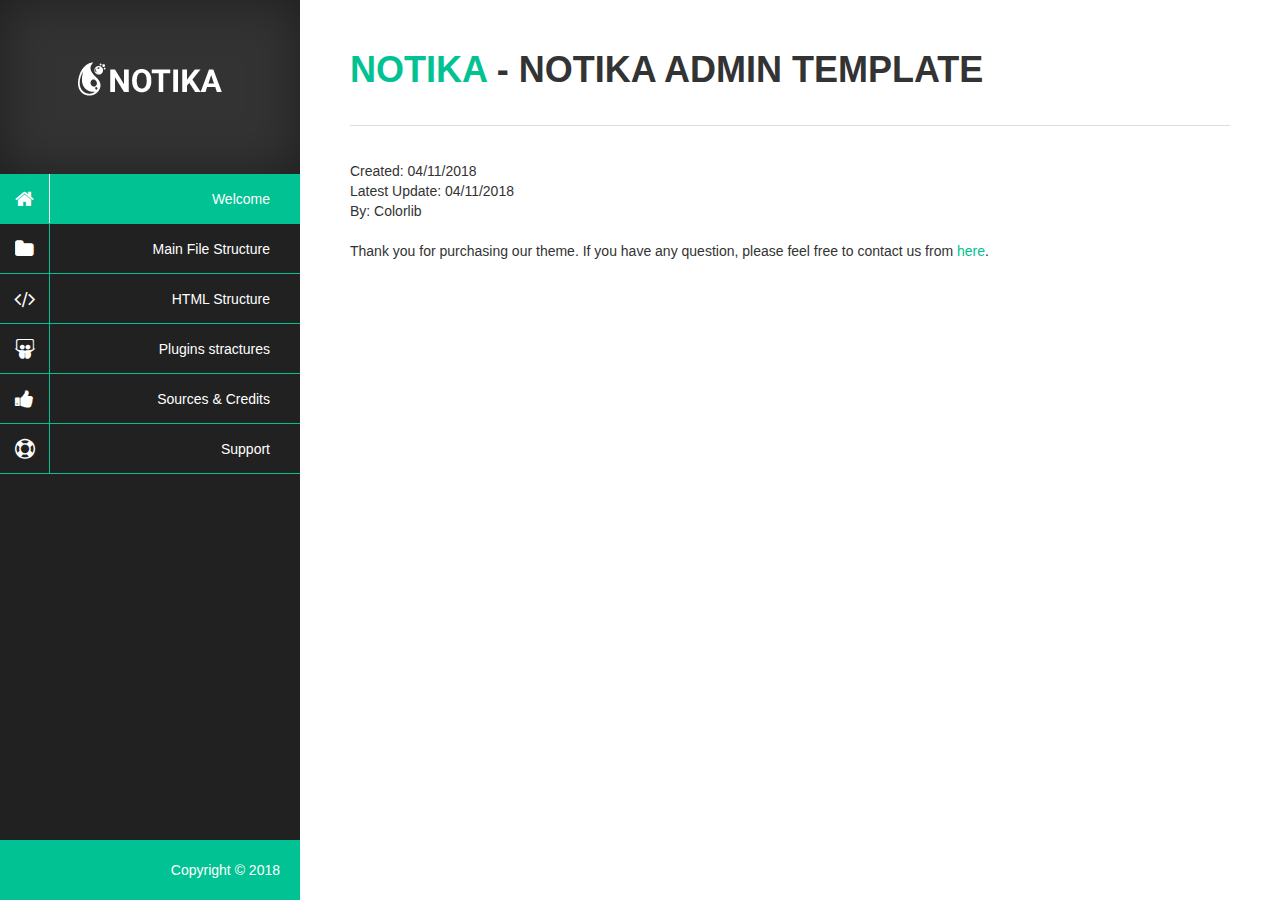
==== documentation/index.html @ bfae6a3f "Inicio Codificacion Proyecto Follow Go S.A.S" ====
<!DOCTYPE html>
<html lang="en">

<head>
    <meta charset="UTF-8">
    <title>Documentation | Notika - Notika Admin Template</title>
    <meta name="description" content="Thanks for purchasing Huge. If you need any support, please contact with us.">
    <meta name="author" content="lucidtemplate">
    <meta name="copyright" content="lucidtemplate">
    <link rel="shortcut icon" type="image/png" href="img/favicon.ico">
    <link rel="stylesheet" href="https://maxcdn.bootstrapcdn.com/font-awesome/4.5.0/css/font-awesome.min.css">
    <link rel="stylesheet" href="css/bootstrap.min.css">
    <link rel="stylesheet" href="css/tree-viewer.css">
    <link rel="stylesheet" href="css/style.css">
</head>

<body>

    <div class="wrapper">
        <div class="left-side">
            <div class="logo">
                <img src="img/logo.png" alt="" />
            </div>
            <div class="left-content">
                <ul role="tablist">
                    <li role="presentation" class="active"><a href="#one" aria-controls="home" role="tab" data-toggle="tab"><span><i class="fa fa-home"></i></span>Welcome</a></li>
                    <li role="presentation"><a href="#two" aria-controls="home" role="tab" data-toggle="tab"><span><i class="fa fa-folder"></i></span>Main File Structure</a></li>
                    <li role="presentation"><a href="#three" aria-controls="home" role="tab" data-toggle="tab"><span><i class="fa fa-code"></i></span>HTML Structure</a></li>
                    <li role="presentation"><a href="#six" aria-controls="home" role="tab" data-toggle="tab"><span><i class="fa fa-slideshare"></i></span>Plugins stractures</a></li>
                    <li role="presentation"><a href="#source" aria-controls="home" role="tab" data-toggle="tab"><span><i class="fa fa-thumbs-up"></i></span>Sources & Credits</a></li>
                    <li role="presentation"><a href="#support" aria-controls="home" role="tab" data-toggle="tab"><span><i class="fa fa-support"></i></span>Support</a></li>
                </ul>
            </div>
            <div class="copyright">
                <p>Copyright &#169; 2018 </p>
            </div>
        </div>
        <div class="right-side">
            <div class="right-content">
                <div id="one" class="content active fade in">
                    <h1><span>Notika</span> - Notika Admin Template</h1>
                    <div class="content-welcome">
                        <p>
                            
                        </p>
                    </div>
                    <div class="created">
                        <p>
                            Created: 04/11/2018
                            <br> Latest Update: 04/11/2018
                            <br> By: Colorlib
                            
                            
                            <br>
                            <br> Thank you for purchasing our theme. If you have any question, please feel free to contact us from <a href="https://colorlib.com/wp/forums/">here</a>.
                        </p>
                    </div>
                </div>
                <div id="two" class="content fade">
                    <h1>Main File Structure</h1>
                    <p>
                        All the file are well organized, its so easy to work with.
                        <br> 1. Unzip the files.
                        <br> 2. Open "notika" folder.
                        <br> You will find the html markup file on the root that will be edited.
                        <br> Also you will see 4 directories, css, js, fonts and images.
                        <br> In the first folder Content only styling files the all the other files expect the htmls.
                        <br> Js folder contain only the jquery library. Fonts folder contain essetial font files for fonts.
                    </p>
                    <pre>
								<div class="tree-viewer-pd" id="jstree1">
                                    <ul>
                                        <li class="jstree-open">green-horizotal
                                            <ul>
                                                <li>css
                                                    <ul>
														<li>animation
															<ul>
																<li data-jstree='"type":"css"}'>animation-custom.css</li>
															</ul>
														</li>
														<li>bootstrap-select
															<ul>
																<li data-jstree='"type":"css"}'>bootstrap-select.css</li>
															</ul>
														</li>
														<li>c3
															<ul>
																<li data-jstree='"type":"css"}'>c3.min.css</li>
															</ul>
														</li>
														<li>chosen
															<ul>
																<li data-jstree='"type":"css"}'>chosen.css</li>
															</ul>
														</li>
														<li>code-editor
															<ul>
																<li data-jstree='"type":"css"}'>ambiance.css</li>
																<li data-jstree='"type":"css"}'>codemirror.css</li>
															</ul>
														</li>
														<li>color-picker
															<ul>
																<li data-jstree='"type":"css"}'>farbtastic.css</li>
															</ul>
														</li>
														<li>cropper
															<ul>
																<li data-jstree='"type":"css"}'>cropper.min.css</li>
															</ul>
														</li>
														<li>datapicker
															<ul>
																<li data-jstree='"type":"css"}'>datepicker3.css</li>
															</ul>
														</li>
														<li>dialog
															<ul>
																<li data-jstree='"type":"css"}'>dialog.css</li>
																<li data-jstree='"type":"css"}'>sweetalert2.min.css</li>
															</ul>
														</li>
														<li>dropzone
															<ul>
																<li data-jstree='"type":"css"}'>dropzone.css</li>
															</ul>
														</li>
														<li>jvectormap
															<ul>
																<li data-jstree='"type":"css"}'>jquery-jvectormap-2.0.3.css</li>
															</ul>
														</li>
														<li>meanmenu
															<ul>
																<li data-jstree='"type":"css"}'>meanmenu.min.css</li>
															</ul>
														</li>
														<li>metisMenu
															<ul>
																<li data-jstree='"type":"css"}'>metisMenu.min.css</li>
																<li data-jstree='"type":"css"}'>metisMenu-vertical.css</li>
															</ul>
														</li>
														<li>notification
															<ul>
																<li data-jstree='"type":"css"}'>notification.css</li>
															</ul>
														</li>
														<li>scrollbar
															<ul>
																<li data-jstree='"type":"css"}'>jquery.mCustomScrollbar.min.css</li>
															</ul>
														</li>
														<li>summernote
															<ul>
																<li data-jstree='"type":"css"}'>summernote.css</li>
															</ul>
														</li>
														<li>wave
															<ul>
																<li data-jstree='"type":"css"}'>button.css</li>
																<li data-jstree='"type":"css"}'>waves.min.css</li>
															</ul>
														</li>
                                                        <li data-jstree='"type":"css"}'>animate.css</li>
                                                        <li data-jstree='"type":"css"}'>bootstrap.min.css</li>
                                                        <li data-jstree='"type":"css"}'>font-awesome.min.css</li>
                                                        <li data-jstree='"type":"css"}'>jquery.dataTables.min.css</li>
                                                        <li data-jstree='"type":"css"}'>main.css</li>
                                                        <li data-jstree='"type":"css"}'>normalize.css</li>
                                                        <li data-jstree='"type":"css"}'>notika-custom-icon.css</li>
                                                        <li data-jstree='"type":"css"}'>owl.carousel.css</li>
                                                        <li data-jstree='"type":"css"}'>owl.theme.css</li>
                                                        <li data-jstree='"type":"css"}'>owl.transitions.css</li>
                                                        <li data-jstree='"type":"css"}'>responsive.css</li>
                                                        <li data-jstree='"type":"css"}'>themesaller-forms.css</li>
                                                    </ul>
                                                </li>
												<li>fonts
                                                    <ul>
                                                        <li data-jstree='"type":"otf"}'>FontAwesome.otf</li>
                                                        <li data-jstree='"type":"ttf"}'>fontawesome-webfont.ttf</li>
                                                        <li data-jstree='"type":"woff"}'>fontawesome-webfont.woff</li>
                                                        <li data-jstree='"type":"woff"}'>glyphicons-halflings-regular.woff</li>
                                                        <li data-jstree='"type":"eot"}'>notika-icon.eot</li>
                                                        <li data-jstree='"type":"svg"}'>notika-icon.svg</li>
                                                        <li data-jstree='"type":"ttf"}'>notika-icon.ttf</li>
                                                        <li data-jstree='"type":"woff"}'>notika-icon.woff</li>
                                                    </ul>
                                                </li>
												<li class="jstree-open">img
                                                    <ul>
                                                        <li>blog
															<ul>
																<li data-jstree='"type":"png"}'>1.jpg</li>
															</ul>
														</li>
                                                        <li>country
															<ul>
																<li data-jstree='"type":"png"}'>1.png</li>
																<li data-jstree='"type":"png"}'>2.png</li>
																<li data-jstree='"type":"png"}'>3.png</li>
															</ul>
														</li>
                                                        <li>cropper
															<ul>
																<li data-jstree='"type":"jpg"}'>1.jpg</li>
															</ul>
														</li>
                                                        <li>dialog
															<ul>
																<li data-jstree='"type":"png"}'>like.png</li>
															</ul>
														</li>
                                                        <li>logo
															<ul>
																<li data-jstree='"type":"png"}'>logo.png</li>
																<li data-jstree='"type":"png"}'>favicon.png</li>
															</ul>
														</li>
                                                        <li>post
															<ul>
																<li data-jstree='"type":"jpg"}'>1.jpg</li>
																<li data-jstree='"type":"jpg"}'>2.jpg</li>
																<li data-jstree='"type":"jpg"}'>3.jpg</li>
															</ul>
														</li>
                                                        <li>search-engines
															<ul>
																<li data-jstree='"type":"png"}'>baidu.png</li>
																<li data-jstree='"type":"png"}'>bing.png</li>
																<li data-jstree='"type":"png"}'>duckduckgo.png</li>
																<li data-jstree='"type":"png"}'>google.png</li>
																<li data-jstree='"type":"png"}'>yahoo.png</li>
																<li data-jstree='"type":"png"}'>yandex.png</li>
															</ul>
														</li>
                                                        <li>widgets
															<ul>
																<li data-jstree='"type":"png"}'>2.png</li>
																<li data-jstree='"type":"png"}'>4.png</li>
																<li data-jstree='"type":"png"}'>6.png</li>
															</ul>
														</li>
                                                        <li data-jstree='"type":"png"}'>chosen-sprite.png</li>
                                                        <li data-jstree='"type":"ico"}'>favicon.ico</li>
                                                        <li class="text-navy" data-jstree='"type":"img"}'>green1.png</li>
                                                    </ul>
                                                </li>
                                                <li class="jstree-open">js
                                                    <ul>
														<li>animation
															<ul>
																<li data-jstree='"type":"js"}'>animation-active.js</li>
															</ul>
														</li>
														<li>bootstrap-select
															<ul>
																<li data-jstree='"type":"js"}'>bootstrap-select.js</li>
															</ul>
														</li>
														<li>charts
															<ul>
																<li data-jstree='"type":"js"}'>area-chart.js</li>
																<li data-jstree='"type":"js"}'>bar-chart.js</li>
																<li data-jstree='"type":"js"}'>Chart.js</li>
																<li data-jstree='"type":"js"}'>line-chart.js</li>
															</ul>
														</li>
														<li>chat
															<ul>
																<li data-jstree='"type":"js"}'>jquery.chat.js</li>
															</ul>
														</li>
														<li>chosen
															<ul>
																<li data-jstree='"type":"js"}'>chosen.jquery.js</li>
															</ul>
														</li>
														<li>code-editor
															<ul>
																<li data-jstree='"type":"js"}'>code-editor.js</li>
																<li data-jstree='"type":"js"}'>code-editor-active.js</li>
																<li data-jstree='"type":"js"}'>codemirror.js</li>
															</ul>
														</li>
														<li>color-picker
															<ul>
																<li data-jstree='"type":"js"}'>color-picker.js</li>
																<li data-jstree='"type":"js"}'>farbtastic.min.js</li>
															</ul>
														</li>
														<li>counterup
															<ul>
																<li data-jstree='"type":"js"}'>counterup-active.js</li>
																<li data-jstree='"type":"js"}'>jquery.counterup.min.js</li>
																<li data-jstree='"type":"js"}'>waypoints.min.js</li>
															</ul>
														</li>
														<li>data-map
															<ul>
																<li data-jstree='"type":"js"}'>bootstrap3-typeahead.min.js</li>
																<li data-jstree='"type":"js"}'>d3.min.js</li>
																<li data-jstree='"type":"js"}'>datamaps.all.min.js</li>
																<li data-jstree='"type":"js"}'>data-maps-active.js</li>
																<li data-jstree='"type":"js"}'>topojson.js</li>
															</ul>
														</li>
														<li>cropper
															<ul>
																<li data-jstree='"type":"js"}'>cropper.min.js</li>
																<li data-jstree='"type":"js"}'>cropper-actice.js</li>
															</ul>
														</li>
														<li>data-map
															<ul>
																<li data-jstree='"type":"js"}'>d3.min.js</li>
																<li data-jstree='"type":"js"}'>datamaps.all.min.js</li>
																<li data-jstree='"type":"js"}'>data-maps-active.js</li>
																<li data-jstree='"type":"js"}'>topojson.js</li>
															</ul>
														</li>
														<li>datapicker
															<ul>
																<li data-jstree='"type":"js"}'>bootstrap-datepicker.js</li>
																<li data-jstree='"type":"js"}'>datepicker-active.js</li>
															</ul>
														</li>
														<li>data-table
															<ul>
																<li data-jstree='"type":"js"}'>data-table-act.js</li>
																<li data-jstree='"type":"js"}'>jquery.dataTables.min.js</li>
															</ul>
														</li>
														<li>dialog
															<ul>
																<li data-jstree='"type":"js"}'>dialog-active.js</li>
																<li data-jstree='"type":"js"}'>sweetalert2.min.js</li>
															</ul>
														</li>
														<li>dropzone
															<ul>
																<li data-jstree='"type":"js"}'>dropzone.js</li>
															</ul>
														</li>
														<li>easytopie
															<ul>
																<li data-jstree='"type":"js"}'>jquery.easypiechart.min.js</li>
																<li data-jstree='"type":"js"}'>salvattore.min.js</li>
															</ul>
														</li>
														<li>flot
															<ul>
																<li data-jstree='"type":"js"}'>analtic-flot-active.js</li>
																<li data-jstree='"type":"js"}'>chart-tooltips.js</li>
																<li data-jstree='"type":"js"}'>curvedLines.js</li>
																<li data-jstree='"type":"js"}'>flot-active.js</li>
																<li data-jstree='"type":"js"}'>flot-widget-anatic-active.js</li>
																<li data-jstree='"type":"js"}'>jquery.flot.js</li>
																<li data-jstree='"type":"js"}'>jquery.flot.orderBars.js</li>
																<li data-jstree='"type":"js"}'>jquery.flot.pie.js</li>
																<li data-jstree='"type":"js"}'>jquery.flot.resize.js</li>
																<li data-jstree='"type":"js"}'>jquery.flot.time.js</li>
																<li data-jstree='"type":"js"}'>jquery.flot.tooltip.min.js</li>
															</ul>
														</li>
														<li>google.maps
															<ul>
																<li data-jstree='"type":"js"}'>google.maps2-active.js</li>
																<li data-jstree='"type":"js"}'>google.maps-active.js</li>
															</ul>
														</li>
														<li>icheck
															<ul>
																<li data-jstree='"type":"js"}'>icheck.min.js</li>
																<li data-jstree='"type":"js"}'>icheck-active.js</li>
															</ul>
														</li>
														<li>jvectormap
															<ul>
																<li data-jstree='"type":"js"}'>jvectormap-active.js</li>
																<li data-jstree='"type":"js"}'>jquery-jvectormap-world-mill-en.js</li>
																<li data-jstree='"type":"js"}'>jquery-jvectormap-2.0.2.min.js</li>
															</ul>
														</li>
														<li>knob
															<ul>
																<li data-jstree='"type":"js"}'>jquery.appear.js</li>
																<li data-jstree='"type":"js"}'>jquery.knob.js</li>
																<li data-jstree='"type":"js"}'>knob-active.js</li>
															</ul>
														</li>
														<li>login
															<ul>
																<li data-jstree='"type":"js"}'>login-action.js</li>
															</ul>
														</li>
														<li>meanmenu
															<ul>
																<li data-jstree='"type":"js"}'>jquery.meanmenu.js</li>
															</ul>
														</li>
														<li>metisMenu
															<ul>
																<li data-jstree='"type":"js"}'>metisMenu.min.js</li>
																<li data-jstree='"type":"js"}'>metisMenu-active.js</li>
															</ul>
														</li>
														<li>notification
															<ul>
																<li data-jstree='"type":"js"}'>bootstrap-growl.min.js</li>
																<li data-jstree='"type":"js"}'>notification-active.js</li>
															</ul>
														</li>
														<li>rangle-slider
															<ul>
																<li data-jstree='"type":"js"}'>jquery-ui-1.10.4.custom.min.js</li>
																<li data-jstree='"type":"js"}'>jquery-ui-touch-punch.min.js</li>
																<li data-jstree='"type":"js"}'>rangle-active.js</li>
															</ul>
														</li>
														<li>scrollbar
															<ul>
																<li data-jstree='"type":"js"}'>jquery.mCustomScrollbar.concat.min.js</li>
															</ul>
														</li>
														<li>sparkline
															<ul>
																<li data-jstree='"type":"js"}'>jquery.sparkline.min.js</li>
																<li data-jstree='"type":"js"}'>sparkline-active.js</li>
															</ul>
														</li>
														<li>summernote
															<ul>
																<li data-jstree='"type":"js"}'>summernote.min.js</li>
																<li data-jstree='"type":"js"}'>summernote-active.js</li>
																<li data-jstree='"type":"js"}'>summernote-updated.min.js</li>
															</ul>
														</li>
														<li>todo
															<ul>
																<li data-jstree='"type":"js"}'>jquery.todo.js</li>
															</ul>
														</li>
														<li>vendor
															<ul>
																<li data-jstree='"type":"js"}'>jquery-1.12.4.min.js</li>
																<li data-jstree='"type":"js"}'>modernizr-2.8.3.min.js</li>
															</ul>
														</li>
														<li>wave
															<ul>
																<li data-jstree='"type":"js"}'>wave-active.js</li>
																<li data-jstree='"type":"js"}'>waves.min.js</li>
															</ul>
														</li>
														<li>wizard
															<ul>
																<li data-jstree='"type":"js"}'>jquery.bootstrap.wizard.min.js</li>
																<li data-jstree='"type":"js"}'>wizard-active.js</li>
															</ul>
														</li>
                                                        <li data-jstree='"type":"js"}'>bootstrap.min.js</li>
                                                        <li data-jstree='"type":"js"}'>jasny-bootstrap.min.js</li>
                                                        <li data-jstree='"type":"js"}'>jquery.scrollUp.min.js</li>
                                                        <li data-jstree='"type":"js"}'>jquery-price-slider.js</li>
                                                        <li data-jstree='"type":"js"}'>main.js</li>
                                                        <li class="text-navy" data-jstree='"type":"js"}'>owl.carousel.min.js</li>
                                                        <li class="text-navy" data-jstree='"type":"js"}'>plugins.js</li>
                                                        <li class="text-navy" data-jstree='"type":"js"}'>wow.min.js</li>
                                                    </ul>
                                                </li>
                                                <li data-jstree='"type":"html"}'> index.html</li>
                                                <li data-jstree='"type":"html"}'> index-2.html</li>
                                                <li data-jstree='"type":"html"}'> index-3.html</li>
                                                <li data-jstree='"type":"html"}'> index-4.html</li>
                                                <li data-jstree='"type":"html"}'> 404.html</li>
                                                <li data-jstree='"type":"html"}'> accordion.html</li>
                                                <li data-jstree='"type":"html"}'> alert.html</li>
                                                <li data-jstree='"type":"html"}'> analytics.html</li>
                                                <li data-jstree='"type":"html"}'> animations.html</li>
                                                <li data-jstree='"type":"html"}'> area-charts.html</li>
                                                <li data-jstree='"type":"html"}'> bar-charts.html</li>
                                                <li data-jstree='"type":"html"}'> buttons.html</li>
                                                <li data-jstree='"type":"html"}'> code-editor.html</li>
                                                <li data-jstree='"type":"html"}'> color.html</li>
                                                <li data-jstree='"type":"html"}'> compose-email.html</li>
                                                <li data-jstree='"type":"html"}'> contact.html</li>
                                                <li data-jstree='"type":"html"}'> data-map.html</li>
                                                <li data-jstree='"type":"html"}'> data-table.html</li>
                                                <li data-jstree='"type":"html"}'> dialog.html</li>
                                                <li data-jstree='"type":"html"}'> dropdown.html</li>
                                                <li data-jstree='"type":"html"}'> flot-charts.html</li>
                                                <li data-jstree='"type":"html"}'> form-components.html</li>
                                                <li data-jstree='"type":"html"}'> form-elements.html</li>
                                                <li data-jstree='"type":"html"}'> form-examples.html</li>
                                                <li data-jstree='"type":"html"}'> image-cropper.html</li>
                                                <li data-jstree='"type":"html"}'> inbox.html</li>
                                                <li data-jstree='"type":"html"}'> invoice.html</li>
                                                <li data-jstree='"type":"html"}'> line-charts.html</li>
                                                <li data-jstree='"type":"html"}'> login-register.html</li>
                                                <li data-jstree='"type":"html"}'> modals.html</li>
                                                <li data-jstree='"type":"html"}'> normal-table.html</li>
                                                <li data-jstree='"type":"html"}'> notification.html</li>
                                                <li data-jstree='"type":"html"}'> popovers.html</li>
                                                <li data-jstree='"type":"html"}'> tabs.html</li>
                                                <li data-jstree='"type":"html"}'> tooltips.html</li>
                                                <li data-jstree='"type":"html"}'> typography.html</li>
                                            </ul>
                                        </li>
                                    </ul>
                                </div>
</pre>
                </div>
                <div id="three" class="content fade">

                    <h1> HTML Structure </h1>
                    <div>The base structure was organized by row, col-** class </div>
                    <pre>
<xmp>
    <div class="container">
        <div class="row">
            <div class="col-xs-12">
                <div class="logo">
                    <a href="dashboard.html">
                        <img src="img/logo.png" alt="">
                    </a>
                </div>
            </div><!-- column end -->
        </div> <!-- row end -->
    </div> <!-- container end -->
</xmp>
</pre>

                </div>
                
                <div id="six" class="content fade">
				
				<div class="plugins-area">
					<h1>Plugins</h1>
					<div class="static-table-list">
						<table class="table">
							<thead>
								<tr>
									<th>#</th>
									<th>Plugin Name</th>
									<th>Description</th>
								</tr>
							</thead>
							<tbody>
								<tr>
									<td>1</td>
									<td>Chart</td>
									<td>Simple yet flexible JavaScript charting for designers & developersand <a href="http://www.chartjs.org/">read more</a></td>
								</tr>
								<tr>
									<td>2</td>
									<td>Chosen</td>
									<td>Chosen is a jQuery plugin that makes long and <a href="https://harvesthq.github.io/chosen/">read more</a></td>
								</tr>
								<tr>
									<td>3</td>
									<td>Colorpicker</td>
									<td>Satisfied with the solutions available for colorpicking and <a href="http://bgrins.github.io/spectrum/">read more</a></td>
								</tr>
								<tr>
									<td>4</td>
									<td>counterup</td>
									<td>COUNTER-UP JQUERY PLUGIN and <a href="http://bfintal.github.io/Counter-Up/demo/demo.html">read more</a></td>
								</tr>
								<tr>
									<td>5</td>
									<td>Cropper</td>
									<td>A simple jQuery image cropping plugin and <a href="https://fengyuanchen.github.io/cropper/">read more</a></td>
								</tr>
								<tr>
									<td>6</td>
									<td>Data Map</td>
									<td>HTML5 maps look gorgeous on iPhones, Android devices and iPads <a href="http://simplemaps.com/us">read more</a></td>
								</tr>
								<tr>
									<td>7</td>
									<td>Datepicker</td>
									<td>Bootstrap-datepicker provides a flexible datepicker widget in the Bootstrap style and <a href="https://bootstrap-datepicker.readthedocs.io/en/stable/">read more</a></td>
								</tr>
								<tr>
									<td>8</td>
									<td>Flot Chart</td>
									<td>Flot is a pure JavaScript plotting library for jQuery, with a focus on simple usage, attractive looks and interactive features and <a href="http://www.flotcharts.org/">Read More</a></td>
								</tr>
								<tr>
									<td>9</td>
									<td>Google Maps</td>
									<td>All of the examples contained in the Google Maps JavaScript API documentation set are listed below for quick reference and <a href="https://developers.google.com/maps/documentation/javascript/examples/">Read More</a></td>
								</tr>
								<tr>
									<td>10</td>
									<td>iCheck</td>
									<td>UPER CUSTOMIZED CHECKBOXES AND RADIO BUTTONS FOR JQUERY & ZEPTO and <a href="http://icheck.fronteed.com/">Read More</a></td>
								</tr>
								<tr>
									<td>11</td>
									<td>RangeSlider</td>
									<td>Ion.RangeSlider 2.2.0. jQuery-plugin Easy, flexible and responsive range slider with skin support and <a href="http://ionden.com/a/plugins/ion.rangeSlider/en.html">Read More</a></td>
								</tr>
								<tr>
									<td>12</td>
									<td>jvectormap</td>
									<td>JavaScript-based jVectorMap uses only native browser technologies like JavaScript, CSS, HTML, SVG or VML and <a href="http://jvectormap.com/">Read More</a></td>
								</tr>
								<tr>
									<td>13</td>
									<td>Mapael</td>
									<td>Ease the build of pretty data visualizations on dynamic vector maps and <a href="https://www.vincentbroute.fr/mapael/">Read More</a></td>
								</tr>
								<tr>
									<td>14</td>
									<td>Sparklines</td>
									<td>This jQuery plugin generates sparklines (small inline charts) directly in the browser using data supplied either inline in the HTML, or via javascript and <a href="https://omnipotent.net/jquery.sparkline/#s-about">Read More</a></td>
								</tr>
								<tr>
									<td>15</td>
									<td>TouchSpin</td>
									<td>A mobile and touch friendly input spinner component for Bootstrap 3. It supports the mousewheel and the up/down keys and <a href="https://www.virtuosoft.eu/code/bootstrap-touchspin/">Read More</a></td>
								</tr>
								<tr>
									<td>16</td>
									<td>Data Table</td>
									<td>An extended Bootstrap table with radio, checkbox, sort, pagination, and other added features and <a href="http://issues.wenzhixin.net.cn/bootstrap-table/">Read More</a></td>
								</tr>
								<tr>
									<td>17</td>
									<td>Custom scrollbar</td>
									<td>Highly customizable custom scrollbar jQuery plugin. Features include vertical and/or horizontal scrollbar(s), adjustable scrolling momentum, mouse-wheel and <a href="http://manos.malihu.gr/jquery-custom-content-scroller/">Read More</a></td>
								</tr>
								<tr>
									<td>18</td>
									<td>Summernote</td>
									<td>Customize by Initializing various options and modules and <a href="https://summernote.org/">Read More</a></td>
								</tr>
							</tbody>
						</table>
					</div>
				</div>
                    
                    
                    <h1>Tinymc Editor Structure</h1>
					<h3>Quick start</h3>
			<p>Copy-paste the stylesheet "link" into your "head" before all other stylesheets to load our CSS.</p>
			<pre>
	<xmp>
	<!-- summernote CSS
		============================================ -->
        <link rel="stylesheet" href="css/summernote.css">
	</xmp>
</pre>
<p>The end of your pages, right before the closing "body" tag. Be sure to place js first, as our JavaScript plugins depend on them. </p>
			<pre>
	<xmp>
	<!-- summernote JS
		============================================ -->
        <script src="js/summernote.min.js"></script>
        <script src="js/summernote-active.js"></script>
	</xmp>
</pre>
                    
                    <pre>
                        <xmp>
    <div class="tinymce-single nt-mg-b-30">
		<div class="alert-title">
			<h2>Basic Summernote WYSIWYG editor</h2>
			<p>The fastest way to get Summernote WYSIWYG editor is powerfull JavaScript plugin. you can easily maintance typography system.</p>
		</div>
		<div id="summernote1">
		</div>
	</div>                             
                        </xmp>
                    </pre>
                    
                    
                </div>
                
                
                <div id="source" class="content fade">
                    <h1> Sources &amp; Credits </h1>
                    
                    <h3>Fonts</h3>
                    <ul>
                        <li><a href="https://fonts.googleapis.com/">Google Fonts</a></li>
                    </ul>
                    
                    <h3>Icons</h3>
                    <ul>
                        <li><a href="http://fontawesome.io/">Font Awesome</a></li>
						<li><a href="https://icomoon.io/app/">Notika Custom Icons</a></li>
                    </ul>
                    <h3>Scripts</h3>
                    <ul>
                        <li><a href="https://omnipotent.net/jquery.sparkline/#s-about">Sparklines</a></li>
                        <li><a href="http://manos.malihu.gr/jquery-custom-content-scroller/">Scrollbar</a></li>
                        <li><a href="https://www.virtuosoft.eu/code/bootstrap-touchspin/">TouchSpin</a></li>
                        <li><a href="http://issues.wenzhixin.net.cn/bootstrap-table/">Data Table</a></li>
                        <li><a href="https://www.vincentbroute.fr/mapael/">Mapael</a></li>
                        <li><a href="http://jvectormap.com/">jvectormap</a></li>
                        <li><a href="http://ionden.com/a/plugins/ion.rangeSlider/en.html">RangeSlider</a></li>
                        <li><a href="https://fengyuanchen.github.io/cropper/">Cropper</a></li>
                        <li><a href="http://simplemaps.com/us">Data Map</a></li>
                        <li><a href="http://codemirror.net/index.html">CodeMirror</a></li>
                        <li><a href="https://harvesthq.github.io/chosen/">Chosen</a></li>
                        <li><a href="https://www.malot.fr/bootstrap-datetimepicker/">datetimepicker</a></li>
                        <li><a href="http://www.dropzonejs.com//">dropzonejs</a></li>
                        <li><a href="http://summernote.org/">summernote</a></li>
                    </ul>
                </div>
                <div id="support" class="content fade">
                    <h1> Supports </h1>
                    <p>Thank you for reading the documentaion. If you still have any question or any problem, please contact with us. We will give you best support. Thanks.</p>
                    
                </div>
                <div id="nine" class="content fade">
                    <h1> Sliders Structure </h1>
                    <div>The base structure was organized by row, col-** class </div>
                    <pre>
    <xmp>
    <!-- code will be here -->
    </xmp>
</pre>
                    <!-- code pre tag end -->
                </div>
            </div>
        </div>
    </div>
    <script src="js/jquery-3.1.0.min.js"></script>
    <script src="js/bootstrap.min.js"></script>
	<script src="js/jstree.min.js"></script>
    <script src="js/jstree.active.js"></script>
    <script src="js/main.js"></script>
</body>

</html>
---- documentation/css/tree-viewer.css ----
.jstree-node,.jstree-children,.jstree-container-ul{display:block;margin:0;padding:0;list-style-type:none;list-style-image:none}.jstree-node{white-space:nowrap}.jstree-anchor{display:inline-block;color:#000;white-space:nowrap;padding:0 4px 0 1px;margin:0;vertical-align:top}.jstree-anchor:focus{outline:0}.jstree-anchor,.jstree-anchor:link,.jstree-anchor:visited,.jstree-anchor:hover,.jstree-anchor:active{text-decoration:none;color:inherit}.jstree-icon{display:inline-block;text-decoration:none;margin:0;padding:0;vertical-align:top;text-align:center}.jstree-icon:empty{display:inline-block;text-decoration:none;margin:0;padding:0;vertical-align:top;text-align:center}.jstree-ocl{cursor:pointer}.jstree-leaf>.jstree-ocl{cursor:default}.jstree .jstree-open>.jstree-children{display:block}.jstree .jstree-closed>.jstree-children,.jstree .jstree-leaf>.jstree-children{display:none}.jstree-anchor>.jstree-themeicon{margin-right:2px}.jstree-no-icons .jstree-themeicon,.jstree-anchor>.jstree-themeicon-hidden{display:none}.jstree-rtl .jstree-anchor{padding:0 1px 0 4px}.jstree-rtl .jstree-anchor>.jstree-themeicon{margin-left:2px;margin-right:0}.jstree-rtl .jstree-node{margin-left:0}.jstree-rtl .jstree-container-ul>.jstree-node{margin-right:0}.jstree-wholerow-ul{position:relative;display:inline-block;min-width:100%}.jstree-wholerow-ul .jstree-leaf>.jstree-ocl{cursor:pointer}.jstree-wholerow-ul .jstree-anchor,.jstree-wholerow-ul .jstree-icon{position:relative}.jstree-wholerow-ul .jstree-wholerow{width:100%;cursor:pointer;position:absolute;left:0;-webkit-user-select:none;-moz-user-select:none;-ms-user-select:none;user-select:none}.vakata-context{display:none}.vakata-context,.vakata-context ul{margin:0;padding:2px;position:absolute;background:#f5f5f5;border:1px solid #979797;-moz-box-shadow:5px 5px 4px -4px #666;-webkit-box-shadow:2px 2px 2px #999;box-shadow:2px 2px 2px #999}.vakata-context ul{list-style:none;left:100%;margin-top:-2.7em;margin-left:-4px}.vakata-context .vakata-context-right ul{left:auto;right:100%;margin-left:auto;margin-right:-4px}.vakata-context li{list-style:none;display:inline}.vakata-context li>a{display:block;padding:0 2em;text-decoration:none;width:auto;color:#000;white-space:nowrap;line-height:2.4em;-moz-text-shadow:1px 1px 0 #fff;-webkit-text-shadow:1px 1px 0 #fff;text-shadow:1px 1px 0 #fff;-moz-border-radius:1px;-webkit-border-radius:1px;border-radius:1px}.vakata-context li>a:hover{position:relative;background-color:#e8eff7;-moz-box-shadow:0 0 2px #0a6aa1;-webkit-box-shadow:0 0 2px #0a6aa1;box-shadow:0 0 2px #0a6aa1}.vakata-context li>a.vakata-context-parent{background-image:url([data-uri]);background-position:right center;background-repeat:no-repeat}.vakata-context li>a:focus{outline:0}.vakata-context .vakata-context-hover>a{position:relative;background-color:#e8eff7;-moz-box-shadow:0 0 2px #0a6aa1;-webkit-box-shadow:0 0 2px #0a6aa1;box-shadow:0 0 2px #0a6aa1}.vakata-context .vakata-context-separator>a,.vakata-context .vakata-context-separator>a:hover{background:#fff;border:0;border-top:1px solid #e2e3e3;height:1px;min-height:1px;max-height:1px;padding:0;margin:0 0 0 2.4em;border-left:1px solid #e0e0e0;-moz-text-shadow:0 0 0 transparent;-webkit-text-shadow:0 0 0 transparent;text-shadow:0 0 0 transparent;-moz-box-shadow:0 0 0 transparent;-webkit-box-shadow:0 0 0 transparent;box-shadow:0 0 0 transparent;-moz-border-radius:0;-webkit-border-radius:0;border-radius:0}.vakata-context .vakata-contextmenu-disabled a,.vakata-context .vakata-contextmenu-disabled a:hover{color:silver;background-color:transparent;border:0;box-shadow:0 0 0}.vakata-context li>a>i{text-decoration:none;display:inline-block;width:2.4em;height:2.4em;background:0 0;margin:0 0 0 -2em;vertical-align:top;text-align:center;line-height:2.4em}.vakata-context li>a>i:empty{width:2.4em;line-height:2.4em}.vakata-context li>a .vakata-contextmenu-sep{display:inline-block;width:1px;height:2.4em;background:#fff;margin:0 .5em 0 0;border-left:1px solid #e2e3e3}.vakata-context .vakata-contextmenu-shortcut{font-size:.8em;color:silver;opacity:.5;display:none}.vakata-context-rtl ul{left:auto;right:100%;margin-left:auto;margin-right:-4px}.vakata-context-rtl li>a.vakata-context-parent{background-image:url([data-uri]);background-position:left center;background-repeat:no-repeat}.vakata-context-rtl .vakata-context-separator>a{margin:0 2.4em 0 0;border-left:0;border-right:1px solid #e2e3e3}.vakata-context-rtl .vakata-context-left ul{right:auto;left:100%;margin-left:-4px;margin-right:auto}.vakata-context-rtl li>a>i{margin:0 -2em 0 0}.vakata-context-rtl li>a .vakata-contextmenu-sep{margin:0 0 0 .5em;border-left-color:#fff;background:#e2e3e3}#jstree-marker{position:absolute;top:0;left:0;margin:-5px 0 0 0;padding:0;border-right:0;border-top:5px solid transparent;border-bottom:5px solid transparent;border-left:5px solid;width:0;height:0;font-size:0;line-height:0}#jstree-dnd{line-height:16px;margin:0;padding:4px}#jstree-dnd .jstree-icon,#jstree-dnd .jstree-copy{display:inline-block;text-decoration:none;margin:0 2px 0 0;padding:0;width:16px;height:16px}#jstree-dnd .jstree-ok{background:green}#jstree-dnd .jstree-er{background:red}#jstree-dnd .jstree-copy{margin:0 2px}.jstree-default .jstree-node,.jstree-default .jstree-icon{background-repeat:no-repeat;background-color:transparent}.jstree-default .jstree-anchor,.jstree-default .jstree-wholerow{transition:background-color .15s,box-shadow .15s}.jstree-default .jstree-hovered{background:#e7f4f9;border-radius:2px;box-shadow:inset 0 0 1px #ccc}.jstree-default .jstree-clicked{background:#beebff;border-radius:2px;box-shadow:inset 0 0 1px #999}.jstree-default .jstree-no-icons .jstree-anchor>.jstree-themeicon{display:none}.jstree-default .jstree-disabled{background:0 0;color:#666}.jstree-default .jstree-disabled.jstree-hovered{background:0 0;box-shadow:none}.jstree-default .jstree-disabled.jstree-clicked{background:#efefef}.jstree-default .jstree-disabled>.jstree-icon{opacity:.8;filter:url("data:image/svg+xml;utf8,<svg xmlns=\'http://www.w3.org/2000/svg\'><filter id=\'jstree-grayscale\'><feColorMatrix type=\'matrix\' values=\'0.3333 0.3333 0.3333 0 0 0.3333 0.3333 0.3333 0 0 0.3333 0.3333 0.3333 0 0 0 0 0 1 0\'/></filter></svg>#jstree-grayscale");filter:gray;-webkit-filter:grayscale(100%)}.jstree-default .jstree-search{font-style:italic;color:#8b0000;font-weight:700}.jstree-default .jstree-no-checkboxes .jstree-checkbox{display:none!important}.jstree-default.jstree-checkbox-no-clicked .jstree-clicked{background:0 0;box-shadow:none}.jstree-default.jstree-checkbox-no-clicked .jstree-clicked.jstree-hovered{background:#e7f4f9}.jstree-default.jstree-checkbox-no-clicked>.jstree-wholerow-ul .jstree-wholerow-clicked{background:0 0}.jstree-default.jstree-checkbox-no-clicked>.jstree-wholerow-ul .jstree-wholerow-clicked.jstree-wholerow-hovered{background:#e7f4f9}.jstree-default>.jstree-striped{background:url([data-uri]) left top repeat}.jstree-default>.jstree-wholerow-ul .jstree-hovered,.jstree-default>.jstree-wholerow-ul .jstree-clicked{background:0 0;box-shadow:none;border-radius:0}.jstree-default .jstree-wholerow{-moz-box-sizing:border-box;-webkit-box-sizing:border-box;box-sizing:border-box}.jstree-default .jstree-wholerow-hovered{background:#e7f4f9}.jstree-default .jstree-wholerow-clicked{background:#beebff;background:-moz-linear-gradient(top,#beebff 0,#a8e4ff 100%);background:-webkit-gradient(linear,left top,left bottom,color-stop(0,#beebff),color-stop(100%,#a8e4ff));background:-webkit-linear-gradient(top,#beebff 0,#a8e4ff 100%);background:-o-linear-gradient(top,#beebff 0,#a8e4ff 100%);background:-ms-linear-gradient(top,#beebff 0,#a8e4ff 100%);background:linear-gradient(to bottom,#beebff 0,#a8e4ff 100%)}.jstree-default .jstree-node{min-height:24px;line-height:24px;margin-left:24px;min-width:24px}.jstree-default .jstree-anchor{line-height:24px;height:24px}.jstree-default .jstree-icon{width:24px;height:24px;line-height:24px}.jstree-default .jstree-icon:empty{width:24px;height:24px;line-height:24px}.jstree-default.jstree-rtl .jstree-node{margin-right:24px}.jstree-default .jstree-wholerow{height:24px}.jstree-default .jstree-node,.jstree-default .jstree-icon{background-image:url(32px.png)}.jstree-default .jstree-node{background-position:-292px -4px;background-repeat:repeat-y}.jstree-default .jstree-last{background:0 0}.jstree-default .jstree-open>.jstree-ocl{background-position:-132px -4px}.jstree-default .jstree-closed>.jstree-ocl{background-position:-100px -4px}.jstree-default .jstree-leaf>.jstree-ocl{background-position:-68px -4px}.jstree-default .jstree-themeicon{background-position:-260px -4px}.jstree-default>.jstree-no-dots .jstree-node,.jstree-default>.jstree-no-dots .jstree-leaf>.jstree-ocl{background:0 0}.jstree-default>.jstree-no-dots .jstree-open>.jstree-ocl{background-position:-36px -4px}.jstree-default>.jstree-no-dots .jstree-closed>.jstree-ocl{background-position:-4px -4px}.jstree-default .jstree-disabled{background:0 0}.jstree-default .jstree-disabled.jstree-hovered{background:0 0}.jstree-default .jstree-disabled.jstree-clicked{background:#efefef}.jstree-default .jstree-checkbox{background-position:-164px -4px}.jstree-default .jstree-checkbox:hover{background-position:-164px -36px}.jstree-default.jstree-checkbox-selection .jstree-clicked>.jstree-checkbox,.jstree-default .jstree-checked>.jstree-checkbox{background-position:-228px -4px}.jstree-default.jstree-checkbox-selection .jstree-clicked>.jstree-checkbox:hover,.jstree-default .jstree-checked>.jstree-checkbox:hover{background-position:-228px -36px}.jstree-default .jstree-anchor>.jstree-undetermined{background-position:-196px -4px}.jstree-default .jstree-anchor>.jstree-undetermined:hover{background-position:-196px -36px}.jstree-default>.jstree-striped{background-size:auto 48px}.jstree-default.jstree-rtl .jstree-node{background-image:url([data-uri]);background-position:100% 1px;background-repeat:repeat-y}.jstree-default.jstree-rtl .jstree-last{background:0 0}.jstree-default.jstree-rtl .jstree-open>.jstree-ocl{background-position:-132px -36px}.jstree-default.jstree-rtl .jstree-closed>.jstree-ocl{background-position:-100px -36px}.jstree-default.jstree-rtl .jstree-leaf>.jstree-ocl{background-position:-68px -36px}.jstree-default.jstree-rtl>.jstree-no-dots .jstree-node,.jstree-default.jstree-rtl>.jstree-no-dots .jstree-leaf>.jstree-ocl{background:0 0}.jstree-default.jstree-rtl>.jstree-no-dots .jstree-open>.jstree-ocl{background-position:-36px -36px}.jstree-default.jstree-rtl>.jstree-no-dots .jstree-closed>.jstree-ocl{background-position:-4px -36px}.jstree-default .jstree-themeicon-custom{background-color:transparent;background-image:none;background-position:0 0}.jstree-default>.jstree-container-ul .jstree-loading>.jstree-ocl{background:url(throbber.gif) center center no-repeat}.jstree-default .jstree-file{background:url(32px.png) -100px -68px no-repeat}.jstree-default .jstree-folder{background:url(32px.png) -260px -4px no-repeat}.jstree-default>.jstree-container-ul>.jstree-node{margin-left:0;margin-right:0}#jstree-dnd.jstree-default{line-height:24px;padding:0 4px}#jstree-dnd.jstree-default .jstree-ok,#jstree-dnd.jstree-default .jstree-er{background-image:url(32px.png);background-repeat:no-repeat;background-color:transparent}#jstree-dnd.jstree-default i{background:0 0;width:24px;height:24px;line-height:24px}#jstree-dnd.jstree-default .jstree-ok{background-position:-4px -68px}#jstree-dnd.jstree-default .jstree-er{background-position:-36px -68px}.jstree-default.jstree-rtl .jstree-node{background-image:url([data-uri])}.jstree-default.jstree-rtl .jstree-last{background:0 0}.jstree-default-small .jstree-node{min-height:18px;line-height:18px;margin-left:18px;min-width:18px}.jstree-default-small .jstree-anchor{line-height:18px;height:18px}.jstree-default-small .jstree-icon{width:18px;height:18px;line-height:18px}.jstree-default-small .jstree-icon:empty{width:18px;height:18px;line-height:18px}.jstree-default-small.jstree-rtl .jstree-node{margin-right:18px}.jstree-default-small .jstree-wholerow{height:18px}.jstree-default-small .jstree-node,.jstree-default-small .jstree-icon{background-image:url(32px.png)}.jstree-default-small .jstree-node{background-position:-295px -7px;background-repeat:repeat-y}.jstree-default-small .jstree-last{background:0 0}.jstree-default-small .jstree-open>.jstree-ocl{background-position:-135px -7px}.jstree-default-small .jstree-closed>.jstree-ocl{background-position:-103px -7px}.jstree-default-small .jstree-leaf>.jstree-ocl{background-position:-71px -7px}.jstree-default-small .jstree-themeicon{background-position:-263px -7px}.jstree-default-small>.jstree-no-dots .jstree-node,.jstree-default-small>.jstree-no-dots .jstree-leaf>.jstree-ocl{background:0 0}.jstree-default-small>.jstree-no-dots .jstree-open>.jstree-ocl{background-position:-39px -7px}.jstree-default-small>.jstree-no-dots .jstree-closed>.jstree-ocl{background-position:-7px -7px}.jstree-default-small .jstree-disabled{background:0 0}.jstree-default-small .jstree-disabled.jstree-hovered{background:0 0}.jstree-default-small .jstree-disabled.jstree-clicked{background:#efefef}.jstree-default-small .jstree-checkbox{background-position:-167px -7px}.jstree-default-small .jstree-checkbox:hover{background-position:-167px -39px}.jstree-default-small.jstree-checkbox-selection .jstree-clicked>.jstree-checkbox,.jstree-default-small .jstree-checked>.jstree-checkbox{background-position:-231px -7px}.jstree-default-small.jstree-checkbox-selection .jstree-clicked>.jstree-checkbox:hover,.jstree-default-small .jstree-checked>.jstree-checkbox:hover{background-position:-231px -39px}.jstree-default-small .jstree-anchor>.jstree-undetermined{background-position:-199px -7px}.jstree-default-small .jstree-anchor>.jstree-undetermined:hover{background-position:-199px -39px}.jstree-default-small>.jstree-striped{background-size:auto 36px}.jstree-default-small.jstree-rtl .jstree-node{background-image:url([data-uri]);background-position:100% 1px;background-repeat:repeat-y}.jstree-default-small.jstree-rtl .jstree-last{background:0 0}.jstree-default-small.jstree-rtl .jstree-open>.jstree-ocl{background-position:-135px -39px}.jstree-default-small.jstree-rtl .jstree-closed>.jstree-ocl{background-position:-103px -39px}.jstree-default-small.jstree-rtl .jstree-leaf>.jstree-ocl{background-position:-71px -39px}.jstree-default-small.jstree-rtl>.jstree-no-dots .jstree-node,.jstree-default-small.jstree-rtl>.jstree-no-dots .jstree-leaf>.jstree-ocl{background:0 0}.jstree-default-small.jstree-rtl>.jstree-no-dots .jstree-open>.jstree-ocl{background-position:-39px -39px}.jstree-default-small.jstree-rtl>.jstree-no-dots .jstree-closed>.jstree-ocl{background-position:-7px -39px}.jstree-default-small .jstree-themeicon-custom{background-color:transparent;background-image:none;background-position:0 0}.jstree-default-small>.jstree-container-ul .jstree-loading>.jstree-ocl{background:url(throbber.gif) center center no-repeat}.jstree-default-small .jstree-file{background:url(32px.png) -103px -71px no-repeat}.jstree-default-small .jstree-folder{background:url(32px.png) -263px -7px no-repeat}.jstree-default-small>.jstree-container-ul>.jstree-node{margin-left:0;margin-right:0}#jstree-dnd.jstree-default-small{line-height:18px;padding:0 4px}#jstree-dnd.jstree-default-small .jstree-ok,#jstree-dnd.jstree-default-small .jstree-er{background-image:url(32px.png);background-repeat:no-repeat;background-color:transparent}#jstree-dnd.jstree-default-small i{background:0 0;width:18px;height:18px;line-height:18px}#jstree-dnd.jstree-default-small .jstree-ok{background-position:-7px -71px}#jstree-dnd.jstree-default-small .jstree-er{background-position:-39px -71px}.jstree-default-small.jstree-rtl .jstree-node{background-image:url([data-uri])}.jstree-default-small.jstree-rtl .jstree-last{background:0 0}.jstree-default-large .jstree-node{min-height:32px;line-height:32px;margin-left:32px;min-width:32px}.jstree-default-large .jstree-anchor{line-height:32px;height:32px}.jstree-default-large .jstree-icon{width:32px;height:32px;line-height:32px}.jstree-default-large .jstree-icon:empty{width:32px;height:32px;line-height:32px}.jstree-default-large.jstree-rtl .jstree-node{margin-right:32px}.jstree-default-large .jstree-wholerow{height:32px}.jstree-default-large .jstree-node,.jstree-default-large .jstree-icon{background-image:url(32px.png)}.jstree-default-large .jstree-node{background-position:-288px 0;background-repeat:repeat-y}.jstree-default-large .jstree-last{background:0 0}.jstree-default-large .jstree-open>.jstree-ocl{background-position:-128px 0}.jstree-default-large .jstree-closed>.jstree-ocl{background-position:-96px 0}.jstree-default-large .jstree-leaf>.jstree-ocl{background-position:-64px 0}.jstree-default-large .jstree-themeicon{background-position:-256px 0}.jstree-default-large>.jstree-no-dots .jstree-node,.jstree-default-large>.jstree-no-dots .jstree-leaf>.jstree-ocl{background:0 0}.jstree-default-large>.jstree-no-dots .jstree-open>.jstree-ocl{background-position:-32px 0}.jstree-default-large>.jstree-no-dots .jstree-closed>.jstree-ocl{background-position:0 0}.jstree-default-large .jstree-disabled{background:0 0}.jstree-default-large .jstree-disabled.jstree-hovered{background:0 0}.jstree-default-large .jstree-disabled.jstree-clicked{background:#efefef}.jstree-default-large .jstree-checkbox{background-position:-160px 0}.jstree-default-large .jstree-checkbox:hover{background-position:-160px -32px}.jstree-default-large.jstree-checkbox-selection .jstree-clicked>.jstree-checkbox,.jstree-default-large .jstree-checked>.jstree-checkbox{background-position:-224px 0}.jstree-default-large.jstree-checkbox-selection .jstree-clicked>.jstree-checkbox:hover,.jstree-default-large .jstree-checked>.jstree-checkbox:hover{background-position:-224px -32px}.jstree-default-large .jstree-anchor>.jstree-undetermined{background-position:-192px 0}.jstree-default-large .jstree-anchor>.jstree-undetermined:hover{background-position:-192px -32px}.jstree-default-large>.jstree-striped{background-size:auto 64px}.jstree-default-large.jstree-rtl .jstree-node{background-image:url([data-uri]);background-position:100% 1px;background-repeat:repeat-y}.jstree-default-large.jstree-rtl .jstree-last{background:0 0}.jstree-default-large.jstree-rtl .jstree-open>.jstree-ocl{background-position:-128px -32px}.jstree-default-large.jstree-rtl .jstree-closed>.jstree-ocl{background-position:-96px -32px}.jstree-default-large.jstree-rtl .jstree-leaf>.jstree-ocl{background-position:-64px -32px}.jstree-default-large.jstree-rtl>.jstree-no-dots .jstree-node,.jstree-default-large.jstree-rtl>.jstree-no-dots .jstree-leaf>.jstree-ocl{background:0 0}.jstree-default-large.jstree-rtl>.jstree-no-dots .jstree-open>.jstree-ocl{background-position:-32px -32px}.jstree-default-large.jstree-rtl>.jstree-no-dots .jstree-closed>.jstree-ocl{background-position:0 -32px}.jstree-default-large .jstree-themeicon-custom{background-color:transparent;background-image:none;background-position:0 0}.jstree-default-large>.jstree-container-ul .jstree-loading>.jstree-ocl{background:url(throbber.gif) center center no-repeat}.jstree-default-large .jstree-file{background:url(32px.png) -96px -64px no-repeat}.jstree-default-large .jstree-folder{background:url(32px.png) -256px 0 no-repeat}.jstree-default-large>.jstree-container-ul>.jstree-node{margin-left:0;margin-right:0}#jstree-dnd.jstree-default-large{line-height:32px;padding:0 4px}#jstree-dnd.jstree-default-large .jstree-ok,#jstree-dnd.jstree-default-large .jstree-er{background-image:url(32px.png);background-repeat:no-repeat;background-color:transparent}#jstree-dnd.jstree-default-large i{background:0 0;width:32px;height:32px;line-height:32px}#jstree-dnd.jstree-default-large .jstree-ok{background-position:0 -64px}#jstree-dnd.jstree-default-large .jstree-er{background-position:-32px -64px}.jstree-default-large.jstree-rtl .jstree-node{background-image:url([data-uri])}.jstree-default-large.jstree-rtl .jstree-last{background:0 0}@media (max-width:768px){#jstree-dnd.jstree-dnd-responsive{line-height:40px;font-weight:700;font-size:1.1em;text-shadow:1px 1px #fff}#jstree-dnd.jstree-dnd-responsive>i{background:0 0;width:40px;height:40px}#jstree-dnd.jstree-dnd-responsive>.jstree-ok{background-image:url(40px.png);background-position:0 -200px;background-size:120px 240px}#jstree-dnd.jstree-dnd-responsive>.jstree-er{background-image:url(40px.png);background-position:-40px -200px;background-size:120px 240px}#jstree-marker.jstree-dnd-responsive{border-left-width:10px;border-top-width:10px;border-bottom-width:10px;margin-top:-10px}}@media (max-width:768px){.jstree-default-responsive .jstree-icon{background-image:url(40px.png)}.jstree-default-responsive .jstree-node,.jstree-default-responsive .jstree-leaf>.jstree-ocl{background:0 0}.jstree-default-responsive .jstree-node{min-height:40px;line-height:40px;margin-left:40px;min-width:40px;white-space:nowrap}.jstree-default-responsive .jstree-anchor{line-height:40px;height:40px}.jstree-default-responsive .jstree-icon,.jstree-default-responsive .jstree-icon:empty{width:40px;height:40px;line-height:40px}.jstree-default-responsive>.jstree-container-ul>.jstree-node{margin-left:0}.jstree-default-responsive.jstree-rtl .jstree-node{margin-left:0;margin-right:40px}.jstree-default-responsive.jstree-rtl .jstree-container-ul>.jstree-node{margin-right:0}.jstree-default-responsive .jstree-ocl,.jstree-default-responsive .jstree-themeicon,.jstree-default-responsive .jstree-checkbox{background-size:120px 240px}.jstree-default-responsive .jstree-leaf>.jstree-ocl{background:0 0}.jstree-default-responsive .jstree-open>.jstree-ocl{background-position:0 0!important}.jstree-default-responsive .jstree-closed>.jstree-ocl{background-position:0 -40px!important}.jstree-default-responsive.jstree-rtl .jstree-closed>.jstree-ocl{background-position:-40px 0!important}.jstree-default-responsive .jstree-themeicon{background-position:-40px -40px}.jstree-default-responsive .jstree-checkbox,.jstree-default-responsive .jstree-checkbox:hover{background-position:-40px -80px}.jstree-default-responsive.jstree-checkbox-selection .jstree-clicked>.jstree-checkbox,.jstree-default-responsive.jstree-checkbox-selection .jstree-clicked>.jstree-checkbox:hover,.jstree-default-responsive .jstree-checked>.jstree-checkbox,.jstree-default-responsive .jstree-checked>.jstree-checkbox:hover{background-position:0 -80px}.jstree-default-responsive .jstree-anchor>.jstree-undetermined,.jstree-default-responsive .jstree-anchor>.jstree-undetermined:hover{background-position:0 -120px}.jstree-default-responsive .jstree-anchor{font-weight:700;font-size:1.1em;text-shadow:1px 1px #fff}.jstree-default-responsive>.jstree-striped{background:0 0}.jstree-default-responsive .jstree-wholerow{border-top:1px solid rgba(255,255,255,.7);border-bottom:1px solid rgba(64,64,64,.2);background:#ebebeb;height:40px}.jstree-default-responsive .jstree-wholerow-hovered{background:#e7f4f9}.jstree-default-responsive .jstree-wholerow-clicked{background:#beebff}.jstree-default-responsive .jstree-children .jstree-last>.jstree-wholerow{box-shadow:inset 0 -6px 3px -5px #666}.jstree-default-responsive .jstree-children .jstree-open>.jstree-wholerow{box-shadow:inset 0 6px 3px -5px #666;border-top:0}.jstree-default-responsive .jstree-children .jstree-open+.jstree-open{box-shadow:none}.jstree-default-responsive .jstree-node,.jstree-default-responsive .jstree-icon,.jstree-default-responsive .jstree-node>.jstree-ocl,.jstree-default-responsive .jstree-themeicon,.jstree-default-responsive .jstree-checkbox{background-image:url(40px.png);background-size:120px 240px}.jstree-default-responsive .jstree-node{background-position:-80px 0;background-repeat:repeat-y}.jstree-default-responsive .jstree-last{background:0 0}.jstree-default-responsive .jstree-leaf>.jstree-ocl{background-position:-40px -120px}.jstree-default-responsive .jstree-last>.jstree-ocl{background-position:-40px -160px}.jstree-default-responsive .jstree-themeicon-custom{background-color:transparent;background-image:none;background-position:0 0}.jstree-default-responsive .jstree-file{background:url(40px.png) 0 -160px no-repeat;background-size:120px 240px}.jstree-default-responsive .jstree-folder{background:url(40px.png) -40px -40px no-repeat;background-size:120px 240px}.jstree-default-responsive>.jstree-container-ul>.jstree-node{margin-left:0;margin-right:0}}
---- documentation/css/style.css ----
* {
    margin: 0px;
    padding: 0px;
}


/*
*::-moz-selection {
  background-attachment: scroll;
  background-clip: border-box;
  background-color: #ef4836;
  background-image: none;
  background-origin: padding-box;
  background-position: 0 0;
  background-repeat: repeat;
  background-size: auto auto;
  color: #fff;
}
*/

h1,
h2,
h3,
h4,
h5,
h6,
p {
    margin-top: 0px;
}

body,
html {
    height: 100%;
}

a:hover,
a:focus {
    outline: none;
    text-decoration: none;
}

.body {
    font-size: 14px;
}

.wrapper {
    position: relative;
    height: 100%;
}

.left-side {
    background-color: #212121;
    height: 100%;
    left: 0;
    position: fixed;
    top: 0;
    width: 300px;
}

.logo {
    background-color: #333;
    box-shadow: 0 0 50px 0 rgba(0, 0, 0, 0.4) inset;
    height: 174px;
    line-height: 160px;
    text-align: center;
}

.left-content {
    text-align: right;
}

.left-content {}

.left-content ul {}

.left-content ul li {
    border-bottom: 1px solid #00c292;
    display: block;
    height: 50px;
}

.left-content ul li.active {
    background-color: #00c292;
}

.left-content ul li.active a span {
    border-color: #ffffff;
}

.left-content ul li a {
    color: #fff;
    line-height: 50px;
    padding-right: 30px;
    display: block;
    text-decoration: none;
}

.left-content ul li a span {
    border-right: 1px solid #00c292;
    color: #ffffff;
    display: inline-block;
    float: left;
    font-size: 20px;
    height: 49px;
    line-height: 50px;
    text-align: center;
    width: 50px;
}

.copyright {
    background-color: #00c292;
    bottom: 0;
    color: #ffffff;
    left: 0;
    padding: 20px;
    position: absolute;
    text-align: right;
    width: 100%;
}

.copyright p {
    margin-bottom: 0px;
}

.copyright p a {
    color: #212121;
    font-weight: 700;
}

.copyright p span {
    display: block;
}

.right-side {
    padding-left: 300px;
}

.right-content {
    padding: 50px;
}

.content {
    display: none;
}

.content.active {
    display: block;
}

pre {
    background: url(../img/pre_bg.png);
    line-height: 19px;
    text-align: left;
    padding: 0px;
    margin-top: 35px;
    font-size: 13px;
    margin-bottom: 35px;
}

.content {}

.content a {
    color: #00c292;
}

.content h1 {
    text-transform: uppercase;
    font-weight: 700;
    padding-bottom: 35px;
    margin-bottom: 35px;
    border-bottom: 1px solid #ddd;
}

#one span {
    color: #00c292;
}

.content#source {}

.content#source > ul li {}

.content#source > ul li span {
    font-weight: 700;
    display: block;
}

.content#source > ul li > ul {
    padding-left: 25px;
}
.logo h1 {
  padding: 65px 0;
}
.tree-viewer-pd{
	padding:30px;
}
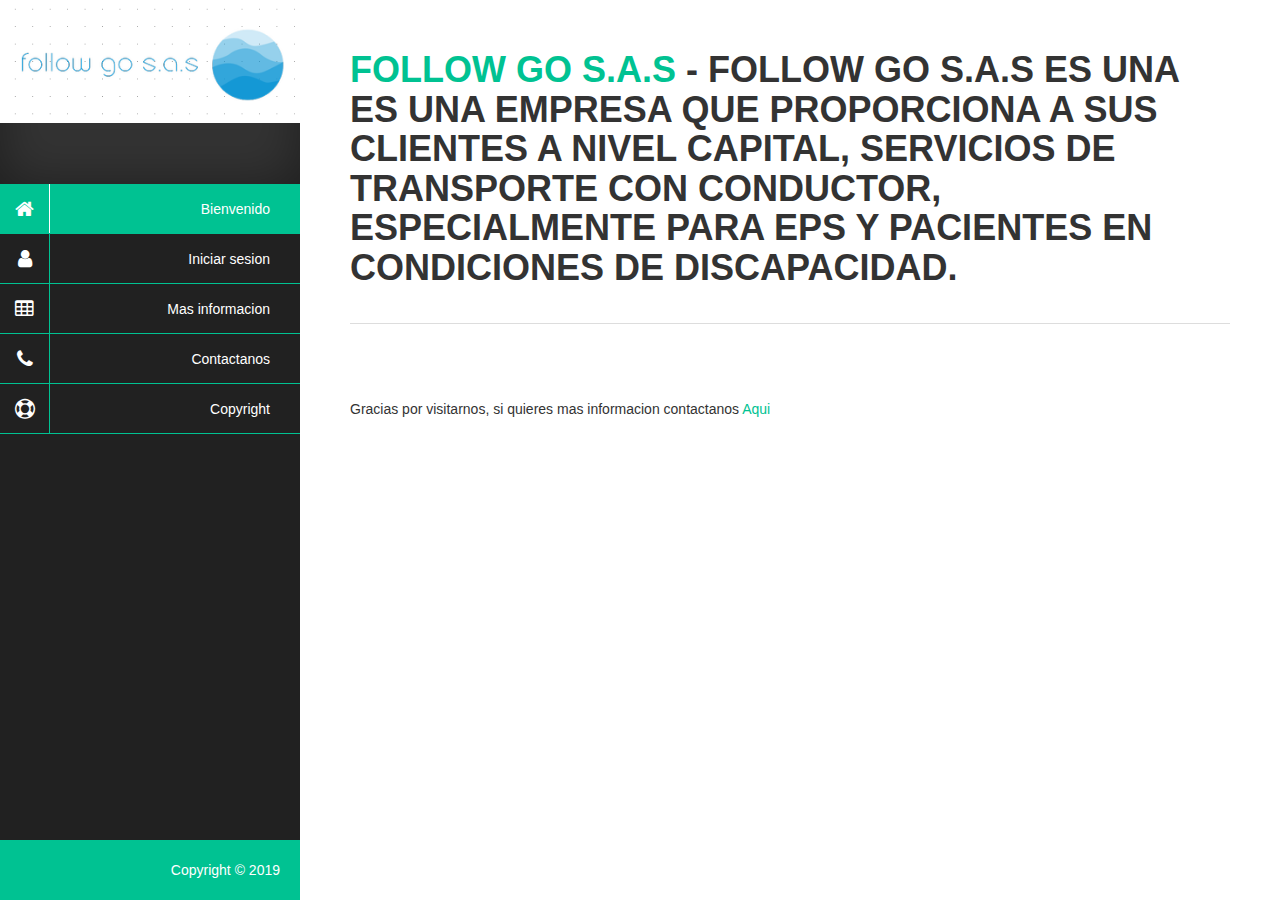
==== commit 5d07c230: "Actualizacion 1, Inicio Y Login 1.0" ====
--- a/documentation/index.html
+++ b/documentation/index.html
@@ -3,11 +3,11 @@
 
 <head>
     <meta charset="UTF-8">
-    <title>Documentation | Notika - Notika Admin Template</title>
+    <title>Follow Go S.A.S - Pagina principal</title>
     <meta name="description" content="Thanks for purchasing Huge. If you need any support, please contact with us.">
     <meta name="author" content="lucidtemplate">
     <meta name="copyright" content="lucidtemplate">
-    <link rel="shortcut icon" type="image/png" href="img/favicon.ico">
+    <link rel="shortcut icon" type="image/png" href="img/Captura.PNG">
     <link rel="stylesheet" href="https://maxcdn.bootstrapcdn.com/font-awesome/4.5.0/css/font-awesome.min.css">
     <link rel="stylesheet" href="css/bootstrap.min.css">
     <link rel="stylesheet" href="css/tree-viewer.css">
@@ -18,27 +18,27 @@
 
     <div class="wrapper">
         <div class="left-side">
-            <div class="logo">
-                <img src="img/logo.png" alt="" />
+            <div class="logo" >
+                <img src="img/Captura.PNG" width="300px" alt="" />
             </div>
             <div class="left-content">
                 <ul role="tablist">
-                    <li role="presentation" class="active"><a href="#one" aria-controls="home" role="tab" data-toggle="tab"><span><i class="fa fa-home"></i></span>Welcome</a></li>
-                    <li role="presentation"><a href="#two" aria-controls="home" role="tab" data-toggle="tab"><span><i class="fa fa-folder"></i></span>Main File Structure</a></li>
-                    <li role="presentation"><a href="#three" aria-controls="home" role="tab" data-toggle="tab"><span><i class="fa fa-code"></i></span>HTML Structure</a></li>
-                    <li role="presentation"><a href="#six" aria-controls="home" role="tab" data-toggle="tab"><span><i class="fa fa-slideshare"></i></span>Plugins stractures</a></li>
-                    <li role="presentation"><a href="#source" aria-controls="home" role="tab" data-toggle="tab"><span><i class="fa fa-thumbs-up"></i></span>Sources & Credits</a></li>
-                    <li role="presentation"><a href="#support" aria-controls="home" role="tab" data-toggle="tab"><span><i class="fa fa-support"></i></span>Support</a></li>
+                    <li role="presentation" class="active"><a href="#one" aria-controls="home" role="tab" data-toggle="tab"><span><i class="fa fa-home"></i></span>Bienvenido</a></li>
+                    <li role="presentation1"><a href="#two" aria-controls="home" role="tab" data-toggle="tab"><span><i class="fa fa-user"></i></span><a href="../notika/green-horizotal/login-register.html">Iniciar sesion</a></a></li>
+                    <!--<li role="presentation"><a href="#three" aria-controls="home" role="tab" data-toggle="tab"><span><i class="fa fa-code"></i></span>HTML Structure</a></li>
+                    --><li role="presentation"><a href="#six" aria-controls="home" role="tab" data-toggle="tab"><span><i class="fa fa-table"></i></span>Mas informacion</a></li>
+                    <li role="presentation"><a href="#source" aria-controls="home" role="tab" data-toggle="tab"><span><i class="fa fa-phone"></i></span>Contactanos</a></li>
+                    <li role="presentation"><a href="#support" aria-controls="home" role="tab" data-toggle="tab"><span><i class="fa fa-support"></i></span>Copyright</a></li>
                 </ul>
             </div>
             <div class="copyright">
-                <p>Copyright &#169; 2018 </p>
+                <p>Copyright &#169; 2019 </p>
             </div>
         </div>
         <div class="right-side">
             <div class="right-content">
                 <div id="one" class="content active fade in">
-                    <h1><span>Notika</span> - Notika Admin Template</h1>
+                    <h1><span>FOLLOW GO S.A.S</span> - Follow go S.A.S es una es una empresa que proporciona a sus clientes a nivel capital, servicios de transporte con conductor, especialmente para EPS y pacientes en condiciones de discapacidad. </h1>
                     <div class="content-welcome">
                         <p>
                             
@@ -46,474 +46,19 @@
                     </div>
                     <div class="created">
                         <p>
-                            Created: 04/11/2018
-                            <br> Latest Update: 04/11/2018
-                            <br> By: Colorlib
+                            
                             
                             
                             <br>
-                            <br> Thank you for purchasing our theme. If you have any question, please feel free to contact us from <a href="https://colorlib.com/wp/forums/">here</a>.
+                            <br> Gracias por visitarnos, si quieres mas informacion contactanos <a href="#source"  aria-controls="home" role="tab" data-toggle="tab" >Aqui</a>
                         </p>
                     </div>
                 </div>
                 <div id="two" class="content fade">
-                    <h1>Main File Structure</h1>
-                    <p>
-                        All the file are well organized, its so easy to work with.
-                        <br> 1. Unzip the files.
-                        <br> 2. Open "notika" folder.
-                        <br> You will find the html markup file on the root that will be edited.
-                        <br> Also you will see 4 directories, css, js, fonts and images.
-                        <br> In the first folder Content only styling files the all the other files expect the htmls.
-                        <br> Js folder contain only the jquery library. Fonts folder contain essetial font files for fonts.
-                    </p>
-                    <pre>
-								<div class="tree-viewer-pd" id="jstree1">
-                                    <ul>
-                                        <li class="jstree-open">green-horizotal
-                                            <ul>
-                                                <li>css
-                                                    <ul>
-														<li>animation
-															<ul>
-																<li data-jstree='"type":"css"}'>animation-custom.css</li>
-															</ul>
-														</li>
-														<li>bootstrap-select
-															<ul>
-																<li data-jstree='"type":"css"}'>bootstrap-select.css</li>
-															</ul>
-														</li>
-														<li>c3
-															<ul>
-																<li data-jstree='"type":"css"}'>c3.min.css</li>
-															</ul>
-														</li>
-														<li>chosen
-															<ul>
-																<li data-jstree='"type":"css"}'>chosen.css</li>
-															</ul>
-														</li>
-														<li>code-editor
-															<ul>
-																<li data-jstree='"type":"css"}'>ambiance.css</li>
-																<li data-jstree='"type":"css"}'>codemirror.css</li>
-															</ul>
-														</li>
-														<li>color-picker
-															<ul>
-																<li data-jstree='"type":"css"}'>farbtastic.css</li>
-															</ul>
-														</li>
-														<li>cropper
-															<ul>
-																<li data-jstree='"type":"css"}'>cropper.min.css</li>
-															</ul>
-														</li>
-														<li>datapicker
-															<ul>
-																<li data-jstree='"type":"css"}'>datepicker3.css</li>
-															</ul>
-														</li>
-														<li>dialog
-															<ul>
-																<li data-jstree='"type":"css"}'>dialog.css</li>
-																<li data-jstree='"type":"css"}'>sweetalert2.min.css</li>
-															</ul>
-														</li>
-														<li>dropzone
-															<ul>
-																<li data-jstree='"type":"css"}'>dropzone.css</li>
-															</ul>
-														</li>
-														<li>jvectormap
-															<ul>
-																<li data-jstree='"type":"css"}'>jquery-jvectormap-2.0.3.css</li>
-															</ul>
-														</li>
-														<li>meanmenu
-															<ul>
-																<li data-jstree='"type":"css"}'>meanmenu.min.css</li>
-															</ul>
-														</li>
-														<li>metisMenu
-															<ul>
-																<li data-jstree='"type":"css"}'>metisMenu.min.css</li>
-																<li data-jstree='"type":"css"}'>metisMenu-vertical.css</li>
-															</ul>
-														</li>
-														<li>notification
-															<ul>
-																<li data-jstree='"type":"css"}'>notification.css</li>
-															</ul>
-														</li>
-														<li>scrollbar
-															<ul>
-																<li data-jstree='"type":"css"}'>jquery.mCustomScrollbar.min.css</li>
-															</ul>
-														</li>
-														<li>summernote
-															<ul>
-																<li data-jstree='"type":"css"}'>summernote.css</li>
-															</ul>
-														</li>
-														<li>wave
-															<ul>
-																<li data-jstree='"type":"css"}'>button.css</li>
-																<li data-jstree='"type":"css"}'>waves.min.css</li>
-															</ul>
-														</li>
-                                                        <li data-jstree='"type":"css"}'>animate.css</li>
-                                                        <li data-jstree='"type":"css"}'>bootstrap.min.css</li>
-                                                        <li data-jstree='"type":"css"}'>font-awesome.min.css</li>
-                                                        <li data-jstree='"type":"css"}'>jquery.dataTables.min.css</li>
-                                                        <li data-jstree='"type":"css"}'>main.css</li>
-                                                        <li data-jstree='"type":"css"}'>normalize.css</li>
-                                                        <li data-jstree='"type":"css"}'>notika-custom-icon.css</li>
-                                                        <li data-jstree='"type":"css"}'>owl.carousel.css</li>
-                                                        <li data-jstree='"type":"css"}'>owl.theme.css</li>
-                                                        <li data-jstree='"type":"css"}'>owl.transitions.css</li>
-                                                        <li data-jstree='"type":"css"}'>responsive.css</li>
-                                                        <li data-jstree='"type":"css"}'>themesaller-forms.css</li>
-                                                    </ul>
-                                                </li>
-												<li>fonts
-                                                    <ul>
-                                                        <li data-jstree='"type":"otf"}'>FontAwesome.otf</li>
-                                                        <li data-jstree='"type":"ttf"}'>fontawesome-webfont.ttf</li>
-                                                        <li data-jstree='"type":"woff"}'>fontawesome-webfont.woff</li>
-                                                        <li data-jstree='"type":"woff"}'>glyphicons-halflings-regular.woff</li>
-                                                        <li data-jstree='"type":"eot"}'>notika-icon.eot</li>
-                                                        <li data-jstree='"type":"svg"}'>notika-icon.svg</li>
-                                                        <li data-jstree='"type":"ttf"}'>notika-icon.ttf</li>
-                                                        <li data-jstree='"type":"woff"}'>notika-icon.woff</li>
-                                                    </ul>
-                                                </li>
-												<li class="jstree-open">img
-                                                    <ul>
-                                                        <li>blog
-															<ul>
-																<li data-jstree='"type":"png"}'>1.jpg</li>
-															</ul>
-														</li>
-                                                        <li>country
-															<ul>
-																<li data-jstree='"type":"png"}'>1.png</li>
-																<li data-jstree='"type":"png"}'>2.png</li>
-																<li data-jstree='"type":"png"}'>3.png</li>
-															</ul>
-														</li>
-                                                        <li>cropper
-															<ul>
-																<li data-jstree='"type":"jpg"}'>1.jpg</li>
-															</ul>
-														</li>
-                                                        <li>dialog
-															<ul>
-																<li data-jstree='"type":"png"}'>like.png</li>
-															</ul>
-														</li>
-                                                        <li>logo
-															<ul>
-																<li data-jstree='"type":"png"}'>logo.png</li>
-																<li data-jstree='"type":"png"}'>favicon.png</li>
-															</ul>
-														</li>
-                                                        <li>post
-															<ul>
-																<li data-jstree='"type":"jpg"}'>1.jpg</li>
-																<li data-jstree='"type":"jpg"}'>2.jpg</li>
-																<li data-jstree='"type":"jpg"}'>3.jpg</li>
-															</ul>
-														</li>
-                                                        <li>search-engines
-															<ul>
-																<li data-jstree='"type":"png"}'>baidu.png</li>
-																<li data-jstree='"type":"png"}'>bing.png</li>
-																<li data-jstree='"type":"png"}'>duckduckgo.png</li>
-																<li data-jstree='"type":"png"}'>google.png</li>
-																<li data-jstree='"type":"png"}'>yahoo.png</li>
-																<li data-jstree='"type":"png"}'>yandex.png</li>
-															</ul>
-														</li>
-                                                        <li>widgets
-															<ul>
-																<li data-jstree='"type":"png"}'>2.png</li>
-																<li data-jstree='"type":"png"}'>4.png</li>
-																<li data-jstree='"type":"png"}'>6.png</li>
-															</ul>
-														</li>
-                                                        <li data-jstree='"type":"png"}'>chosen-sprite.png</li>
-                                                        <li data-jstree='"type":"ico"}'>favicon.ico</li>
-                                                        <li class="text-navy" data-jstree='"type":"img"}'>green1.png</li>
-                                                    </ul>
-                                                </li>
-                                                <li class="jstree-open">js
-                                                    <ul>
-														<li>animation
-															<ul>
-																<li data-jstree='"type":"js"}'>animation-active.js</li>
-															</ul>
-														</li>
-														<li>bootstrap-select
-															<ul>
-																<li data-jstree='"type":"js"}'>bootstrap-select.js</li>
-															</ul>
-														</li>
-														<li>charts
-															<ul>
-																<li data-jstree='"type":"js"}'>area-chart.js</li>
-																<li data-jstree='"type":"js"}'>bar-chart.js</li>
-																<li data-jstree='"type":"js"}'>Chart.js</li>
-																<li data-jstree='"type":"js"}'>line-chart.js</li>
-															</ul>
-														</li>
-														<li>chat
-															<ul>
-																<li data-jstree='"type":"js"}'>jquery.chat.js</li>
-															</ul>
-														</li>
-														<li>chosen
-															<ul>
-																<li data-jstree='"type":"js"}'>chosen.jquery.js</li>
-															</ul>
-														</li>
-														<li>code-editor
-															<ul>
-																<li data-jstree='"type":"js"}'>code-editor.js</li>
-																<li data-jstree='"type":"js"}'>code-editor-active.js</li>
-																<li data-jstree='"type":"js"}'>codemirror.js</li>
-															</ul>
-														</li>
-														<li>color-picker
-															<ul>
-																<li data-jstree='"type":"js"}'>color-picker.js</li>
-																<li data-jstree='"type":"js"}'>farbtastic.min.js</li>
-															</ul>
-														</li>
-														<li>counterup
-															<ul>
-																<li data-jstree='"type":"js"}'>counterup-active.js</li>
-																<li data-jstree='"type":"js"}'>jquery.counterup.min.js</li>
-																<li data-jstree='"type":"js"}'>waypoints.min.js</li>
-															</ul>
-														</li>
-														<li>data-map
-															<ul>
-																<li data-jstree='"type":"js"}'>bootstrap3-typeahead.min.js</li>
-																<li data-jstree='"type":"js"}'>d3.min.js</li>
-																<li data-jstree='"type":"js"}'>datamaps.all.min.js</li>
-																<li data-jstree='"type":"js"}'>data-maps-active.js</li>
-																<li data-jstree='"type":"js"}'>topojson.js</li>
-															</ul>
-														</li>
-														<li>cropper
-															<ul>
-																<li data-jstree='"type":"js"}'>cropper.min.js</li>
-																<li data-jstree='"type":"js"}'>cropper-actice.js</li>
-															</ul>
-														</li>
-														<li>data-map
-															<ul>
-																<li data-jstree='"type":"js"}'>d3.min.js</li>
-																<li data-jstree='"type":"js"}'>datamaps.all.min.js</li>
-																<li data-jstree='"type":"js"}'>data-maps-active.js</li>
-																<li data-jstree='"type":"js"}'>topojson.js</li>
-															</ul>
-														</li>
-														<li>datapicker
-															<ul>
-																<li data-jstree='"type":"js"}'>bootstrap-datepicker.js</li>
-																<li data-jstree='"type":"js"}'>datepicker-active.js</li>
-															</ul>
-														</li>
-														<li>data-table
-															<ul>
-																<li data-jstree='"type":"js"}'>data-table-act.js</li>
-																<li data-jstree='"type":"js"}'>jquery.dataTables.min.js</li>
-															</ul>
-														</li>
-														<li>dialog
-															<ul>
-																<li data-jstree='"type":"js"}'>dialog-active.js</li>
-																<li data-jstree='"type":"js"}'>sweetalert2.min.js</li>
-															</ul>
-														</li>
-														<li>dropzone
-															<ul>
-																<li data-jstree='"type":"js"}'>dropzone.js</li>
-															</ul>
-														</li>
-														<li>easytopie
-															<ul>
-																<li data-jstree='"type":"js"}'>jquery.easypiechart.min.js</li>
-																<li data-jstree='"type":"js"}'>salvattore.min.js</li>
-															</ul>
-														</li>
-														<li>flot
-															<ul>
-																<li data-jstree='"type":"js"}'>analtic-flot-active.js</li>
-																<li data-jstree='"type":"js"}'>chart-tooltips.js</li>
-																<li data-jstree='"type":"js"}'>curvedLines.js</li>
-																<li data-jstree='"type":"js"}'>flot-active.js</li>
-																<li data-jstree='"type":"js"}'>flot-widget-anatic-active.js</li>
-																<li data-jstree='"type":"js"}'>jquery.flot.js</li>
-																<li data-jstree='"type":"js"}'>jquery.flot.orderBars.js</li>
-																<li data-jstree='"type":"js"}'>jquery.flot.pie.js</li>
-																<li data-jstree='"type":"js"}'>jquery.flot.resize.js</li>
-																<li data-jstree='"type":"js"}'>jquery.flot.time.js</li>
-																<li data-jstree='"type":"js"}'>jquery.flot.tooltip.min.js</li>
-															</ul>
-														</li>
-														<li>google.maps
-															<ul>
-																<li data-jstree='"type":"js"}'>google.maps2-active.js</li>
-																<li data-jstree='"type":"js"}'>google.maps-active.js</li>
-															</ul>
-														</li>
-														<li>icheck
-															<ul>
-																<li data-jstree='"type":"js"}'>icheck.min.js</li>
-																<li data-jstree='"type":"js"}'>icheck-active.js</li>
-															</ul>
-														</li>
-														<li>jvectormap
-															<ul>
-																<li data-jstree='"type":"js"}'>jvectormap-active.js</li>
-																<li data-jstree='"type":"js"}'>jquery-jvectormap-world-mill-en.js</li>
-																<li data-jstree='"type":"js"}'>jquery-jvectormap-2.0.2.min.js</li>
-															</ul>
-														</li>
-														<li>knob
-															<ul>
-																<li data-jstree='"type":"js"}'>jquery.appear.js</li>
-																<li data-jstree='"type":"js"}'>jquery.knob.js</li>
-																<li data-jstree='"type":"js"}'>knob-active.js</li>
-															</ul>
-														</li>
-														<li>login
-															<ul>
-																<li data-jstree='"type":"js"}'>login-action.js</li>
-															</ul>
-														</li>
-														<li>meanmenu
-															<ul>
-																<li data-jstree='"type":"js"}'>jquery.meanmenu.js</li>
-															</ul>
-														</li>
-														<li>metisMenu
-															<ul>
-																<li data-jstree='"type":"js"}'>metisMenu.min.js</li>
-																<li data-jstree='"type":"js"}'>metisMenu-active.js</li>
-															</ul>
-														</li>
-														<li>notification
-															<ul>
-																<li data-jstree='"type":"js"}'>bootstrap-growl.min.js</li>
-																<li data-jstree='"type":"js"}'>notification-active.js</li>
-															</ul>
-														</li>
-														<li>rangle-slider
-															<ul>
-																<li data-jstree='"type":"js"}'>jquery-ui-1.10.4.custom.min.js</li>
-																<li data-jstree='"type":"js"}'>jquery-ui-touch-punch.min.js</li>
-																<li data-jstree='"type":"js"}'>rangle-active.js</li>
-															</ul>
-														</li>
-														<li>scrollbar
-															<ul>
-																<li data-jstree='"type":"js"}'>jquery.mCustomScrollbar.concat.min.js</li>
-															</ul>
-														</li>
-														<li>sparkline
-															<ul>
-																<li data-jstree='"type":"js"}'>jquery.sparkline.min.js</li>
-																<li data-jstree='"type":"js"}'>sparkline-active.js</li>
-															</ul>
-														</li>
-														<li>summernote
-															<ul>
-																<li data-jstree='"type":"js"}'>summernote.min.js</li>
-																<li data-jstree='"type":"js"}'>summernote-active.js</li>
-																<li data-jstree='"type":"js"}'>summernote-updated.min.js</li>
-															</ul>
-														</li>
-														<li>todo
-															<ul>
-																<li data-jstree='"type":"js"}'>jquery.todo.js</li>
-															</ul>
-														</li>
-														<li>vendor
-															<ul>
-																<li data-jstree='"type":"js"}'>jquery-1.12.4.min.js</li>
-																<li data-jstree='"type":"js"}'>modernizr-2.8.3.min.js</li>
-															</ul>
-														</li>
-														<li>wave
-															<ul>
-																<li data-jstree='"type":"js"}'>wave-active.js</li>
-																<li data-jstree='"type":"js"}'>waves.min.js</li>
-															</ul>
-														</li>
-														<li>wizard
-															<ul>
-																<li data-jstree='"type":"js"}'>jquery.bootstrap.wizard.min.js</li>
-																<li data-jstree='"type":"js"}'>wizard-active.js</li>
-															</ul>
-														</li>
-                                                        <li data-jstree='"type":"js"}'>bootstrap.min.js</li>
-                                                        <li data-jstree='"type":"js"}'>jasny-bootstrap.min.js</li>
-                                                        <li data-jstree='"type":"js"}'>jquery.scrollUp.min.js</li>
-                                                        <li data-jstree='"type":"js"}'>jquery-price-slider.js</li>
-                                                        <li data-jstree='"type":"js"}'>main.js</li>
-                                                        <li class="text-navy" data-jstree='"type":"js"}'>owl.carousel.min.js</li>
-                                                        <li class="text-navy" data-jstree='"type":"js"}'>plugins.js</li>
-                                                        <li class="text-navy" data-jstree='"type":"js"}'>wow.min.js</li>
-                                                    </ul>
-                                                </li>
-                                                <li data-jstree='"type":"html"}'> index.html</li>
-                                                <li data-jstree='"type":"html"}'> index-2.html</li>
-                                                <li data-jstree='"type":"html"}'> index-3.html</li>
-                                                <li data-jstree='"type":"html"}'> index-4.html</li>
-                                                <li data-jstree='"type":"html"}'> 404.html</li>
-                                                <li data-jstree='"type":"html"}'> accordion.html</li>
-                                                <li data-jstree='"type":"html"}'> alert.html</li>
-                                                <li data-jstree='"type":"html"}'> analytics.html</li>
-                                                <li data-jstree='"type":"html"}'> animations.html</li>
-                                                <li data-jstree='"type":"html"}'> area-charts.html</li>
-                                                <li data-jstree='"type":"html"}'> bar-charts.html</li>
-                                                <li data-jstree='"type":"html"}'> buttons.html</li>
-                                                <li data-jstree='"type":"html"}'> code-editor.html</li>
-                                                <li data-jstree='"type":"html"}'> color.html</li>
-                                                <li data-jstree='"type":"html"}'> compose-email.html</li>
-                                                <li data-jstree='"type":"html"}'> contact.html</li>
-                                                <li data-jstree='"type":"html"}'> data-map.html</li>
-                                                <li data-jstree='"type":"html"}'> data-table.html</li>
-                                                <li data-jstree='"type":"html"}'> dialog.html</li>
-                                                <li data-jstree='"type":"html"}'> dropdown.html</li>
-                                                <li data-jstree='"type":"html"}'> flot-charts.html</li>
-                                                <li data-jstree='"type":"html"}'> form-components.html</li>
-                                                <li data-jstree='"type":"html"}'> form-elements.html</li>
-                                                <li data-jstree='"type":"html"}'> form-examples.html</li>
-                                                <li data-jstree='"type":"html"}'> image-cropper.html</li>
-                                                <li data-jstree='"type":"html"}'> inbox.html</li>
-                                                <li data-jstree='"type":"html"}'> invoice.html</li>
-                                                <li data-jstree='"type":"html"}'> line-charts.html</li>
-                                                <li data-jstree='"type":"html"}'> login-register.html</li>
-                                                <li data-jstree='"type":"html"}'> modals.html</li>
-                                                <li data-jstree='"type":"html"}'> normal-table.html</li>
-                                                <li data-jstree='"type":"html"}'> notification.html</li>
-                                                <li data-jstree='"type":"html"}'> popovers.html</li>
-                                                <li data-jstree='"type":"html"}'> tabs.html</li>
-                                                <li data-jstree='"type":"html"}'> tooltips.html</li>
-                                                <li data-jstree='"type":"html"}'> typography.html</li>
-                                            </ul>
-                                        </li>
-                                    </ul>
-                                </div>
-</pre>
+					
                 </div>
-                <div id="three" class="content fade">
+					
+				<div id="three" class="content fade">
 
                     <h1> HTML Structure </h1>
                     <div>The base structure was organized by row, col-** class </div>
@@ -536,186 +81,20 @@
                 </div>
                 
                 <div id="six" class="content fade">
-				
-				<div class="plugins-area">
-					<h1>Plugins</h1>
-					<div class="static-table-list">
-						<table class="table">
-							<thead>
-								<tr>
-									<th>#</th>
-									<th>Plugin Name</th>
-									<th>Description</th>
-								</tr>
-							</thead>
-							<tbody>
-								<tr>
-									<td>1</td>
-									<td>Chart</td>
-									<td>Simple yet flexible JavaScript charting for designers & developersand <a href="http://www.chartjs.org/">read more</a></td>
-								</tr>
-								<tr>
-									<td>2</td>
-									<td>Chosen</td>
-									<td>Chosen is a jQuery plugin that makes long and <a href="https://harvesthq.github.io/chosen/">read more</a></td>
-								</tr>
-								<tr>
-									<td>3</td>
-									<td>Colorpicker</td>
-									<td>Satisfied with the solutions available for colorpicking and <a href="http://bgrins.github.io/spectrum/">read more</a></td>
-								</tr>
-								<tr>
-									<td>4</td>
-									<td>counterup</td>
-									<td>COUNTER-UP JQUERY PLUGIN and <a href="http://bfintal.github.io/Counter-Up/demo/demo.html">read more</a></td>
-								</tr>
-								<tr>
-									<td>5</td>
-									<td>Cropper</td>
-									<td>A simple jQuery image cropping plugin and <a href="https://fengyuanchen.github.io/cropper/">read more</a></td>
-								</tr>
-								<tr>
-									<td>6</td>
-									<td>Data Map</td>
-									<td>HTML5 maps look gorgeous on iPhones, Android devices and iPads <a href="http://simplemaps.com/us">read more</a></td>
-								</tr>
-								<tr>
-									<td>7</td>
-									<td>Datepicker</td>
-									<td>Bootstrap-datepicker provides a flexible datepicker widget in the Bootstrap style and <a href="https://bootstrap-datepicker.readthedocs.io/en/stable/">read more</a></td>
-								</tr>
-								<tr>
-									<td>8</td>
-									<td>Flot Chart</td>
-									<td>Flot is a pure JavaScript plotting library for jQuery, with a focus on simple usage, attractive looks and interactive features and <a href="http://www.flotcharts.org/">Read More</a></td>
-								</tr>
-								<tr>
-									<td>9</td>
-									<td>Google Maps</td>
-									<td>All of the examples contained in the Google Maps JavaScript API documentation set are listed below for quick reference and <a href="https://developers.google.com/maps/documentation/javascript/examples/">Read More</a></td>
-								</tr>
-								<tr>
-									<td>10</td>
-									<td>iCheck</td>
-									<td>UPER CUSTOMIZED CHECKBOXES AND RADIO BUTTONS FOR JQUERY & ZEPTO and <a href="http://icheck.fronteed.com/">Read More</a></td>
-								</tr>
-								<tr>
-									<td>11</td>
-									<td>RangeSlider</td>
-									<td>Ion.RangeSlider 2.2.0. jQuery-plugin Easy, flexible and responsive range slider with skin support and <a href="http://ionden.com/a/plugins/ion.rangeSlider/en.html">Read More</a></td>
-								</tr>
-								<tr>
-									<td>12</td>
-									<td>jvectormap</td>
-									<td>JavaScript-based jVectorMap uses only native browser technologies like JavaScript, CSS, HTML, SVG or VML and <a href="http://jvectormap.com/">Read More</a></td>
-								</tr>
-								<tr>
-									<td>13</td>
-									<td>Mapael</td>
-									<td>Ease the build of pretty data visualizations on dynamic vector maps and <a href="https://www.vincentbroute.fr/mapael/">Read More</a></td>
-								</tr>
-								<tr>
-									<td>14</td>
-									<td>Sparklines</td>
-									<td>This jQuery plugin generates sparklines (small inline charts) directly in the browser using data supplied either inline in the HTML, or via javascript and <a href="https://omnipotent.net/jquery.sparkline/#s-about">Read More</a></td>
-								</tr>
-								<tr>
-									<td>15</td>
-									<td>TouchSpin</td>
-									<td>A mobile and touch friendly input spinner component for Bootstrap 3. It supports the mousewheel and the up/down keys and <a href="https://www.virtuosoft.eu/code/bootstrap-touchspin/">Read More</a></td>
-								</tr>
-								<tr>
-									<td>16</td>
-									<td>Data Table</td>
-									<td>An extended Bootstrap table with radio, checkbox, sort, pagination, and other added features and <a href="http://issues.wenzhixin.net.cn/bootstrap-table/">Read More</a></td>
-								</tr>
-								<tr>
-									<td>17</td>
-									<td>Custom scrollbar</td>
-									<td>Highly customizable custom scrollbar jQuery plugin. Features include vertical and/or horizontal scrollbar(s), adjustable scrolling momentum, mouse-wheel and <a href="http://manos.malihu.gr/jquery-custom-content-scroller/">Read More</a></td>
-								</tr>
-								<tr>
-									<td>18</td>
-									<td>Summernote</td>
-									<td>Customize by Initializing various options and modules and <a href="https://summernote.org/">Read More</a></td>
-								</tr>
-							</tbody>
-						</table>
-					</div>
-				</div>
-                    
-                    
-                    <h1>Tinymc Editor Structure</h1>
-					<h3>Quick start</h3>
-			<p>Copy-paste the stylesheet "link" into your "head" before all other stylesheets to load our CSS.</p>
-			<pre>
-	<xmp>
-	<!-- summernote CSS
-		============================================ -->
-        <link rel="stylesheet" href="css/summernote.css">
-	</xmp>
-</pre>
-<p>The end of your pages, right before the closing "body" tag. Be sure to place js first, as our JavaScript plugins depend on them. </p>
-			<pre>
-	<xmp>
-	<!-- summernote JS
-		============================================ -->
-        <script src="js/summernote.min.js"></script>
-        <script src="js/summernote-active.js"></script>
-	</xmp>
-</pre>
-                    
-                    <pre>
-                        <xmp>
-    <div class="tinymce-single nt-mg-b-30">
-		<div class="alert-title">
-			<h2>Basic Summernote WYSIWYG editor</h2>
-			<p>The fastest way to get Summernote WYSIWYG editor is powerfull JavaScript plugin. you can easily maintance typography system.</p>
-		</div>
-		<div id="summernote1">
-		</div>
-	</div>                             
-                        </xmp>
-                    </pre>
-                    
-                    
                 </div>
                 
                 
                 <div id="source" class="content fade">
-                    <h1> Sources &amp; Credits </h1>
+					<h1> Contactanos &amp; Ahora </h1>
+					<p>Telefono: 3125647890 - 1123456 <br> Correo: FollowGo@gmail.com</p>
                     
-                    <h3>Fonts</h3>
-                    <ul>
-                        <li><a href="https://fonts.googleapis.com/">Google Fonts</a></li>
-                    </ul>
-                    
-                    <h3>Icons</h3>
-                    <ul>
-                        <li><a href="http://fontawesome.io/">Font Awesome</a></li>
-						<li><a href="https://icomoon.io/app/">Notika Custom Icons</a></li>
-                    </ul>
-                    <h3>Scripts</h3>
-                    <ul>
-                        <li><a href="https://omnipotent.net/jquery.sparkline/#s-about">Sparklines</a></li>
-                        <li><a href="http://manos.malihu.gr/jquery-custom-content-scroller/">Scrollbar</a></li>
-                        <li><a href="https://www.virtuosoft.eu/code/bootstrap-touchspin/">TouchSpin</a></li>
-                        <li><a href="http://issues.wenzhixin.net.cn/bootstrap-table/">Data Table</a></li>
-                        <li><a href="https://www.vincentbroute.fr/mapael/">Mapael</a></li>
-                        <li><a href="http://jvectormap.com/">jvectormap</a></li>
-                        <li><a href="http://ionden.com/a/plugins/ion.rangeSlider/en.html">RangeSlider</a></li>
-                        <li><a href="https://fengyuanchen.github.io/cropper/">Cropper</a></li>
-                        <li><a href="http://simplemaps.com/us">Data Map</a></li>
-                        <li><a href="http://codemirror.net/index.html">CodeMirror</a></li>
-                        <li><a href="https://harvesthq.github.io/chosen/">Chosen</a></li>
-                        <li><a href="https://www.malot.fr/bootstrap-datetimepicker/">datetimepicker</a></li>
-                        <li><a href="http://www.dropzonejs.com//">dropzonejs</a></li>
-                        <li><a href="http://summernote.org/">summernote</a></li>
-                    </ul>
                 </div>
                 <div id="support" class="content fade">
-                    <h1> Supports </h1>
-                    <p>Thank you for reading the documentaion. If you still have any question or any problem, please contact with us. We will give you best support. Thanks.</p>
+                    <h1> Copyright </h1>
+					<p>Esta plantilla no es de nuestra propiedad, es una plantilla extraida de internet y de uso libre<br><br>
+						Creado: 04/11/2018
+						<br> Ultima actualizacion: 04/11/2018
+						<br> Creado por: Colorlib</p>
                     
                 </div>
                 <div id="nine" class="content fade">
--- a/documentation/css/style.css
+++ b/documentation/css/style.css
@@ -60,10 +60,11 @@
 .logo {
     background-color: #333;
     box-shadow: 0 0 50px 0 rgba(0, 0, 0, 0.4) inset;
-    height: 174px;
-    line-height: 160px;
+    height: 184px;
+    line-height: 120px;
     text-align: center;
 }
+
 
 .left-content {
     text-align: right;
